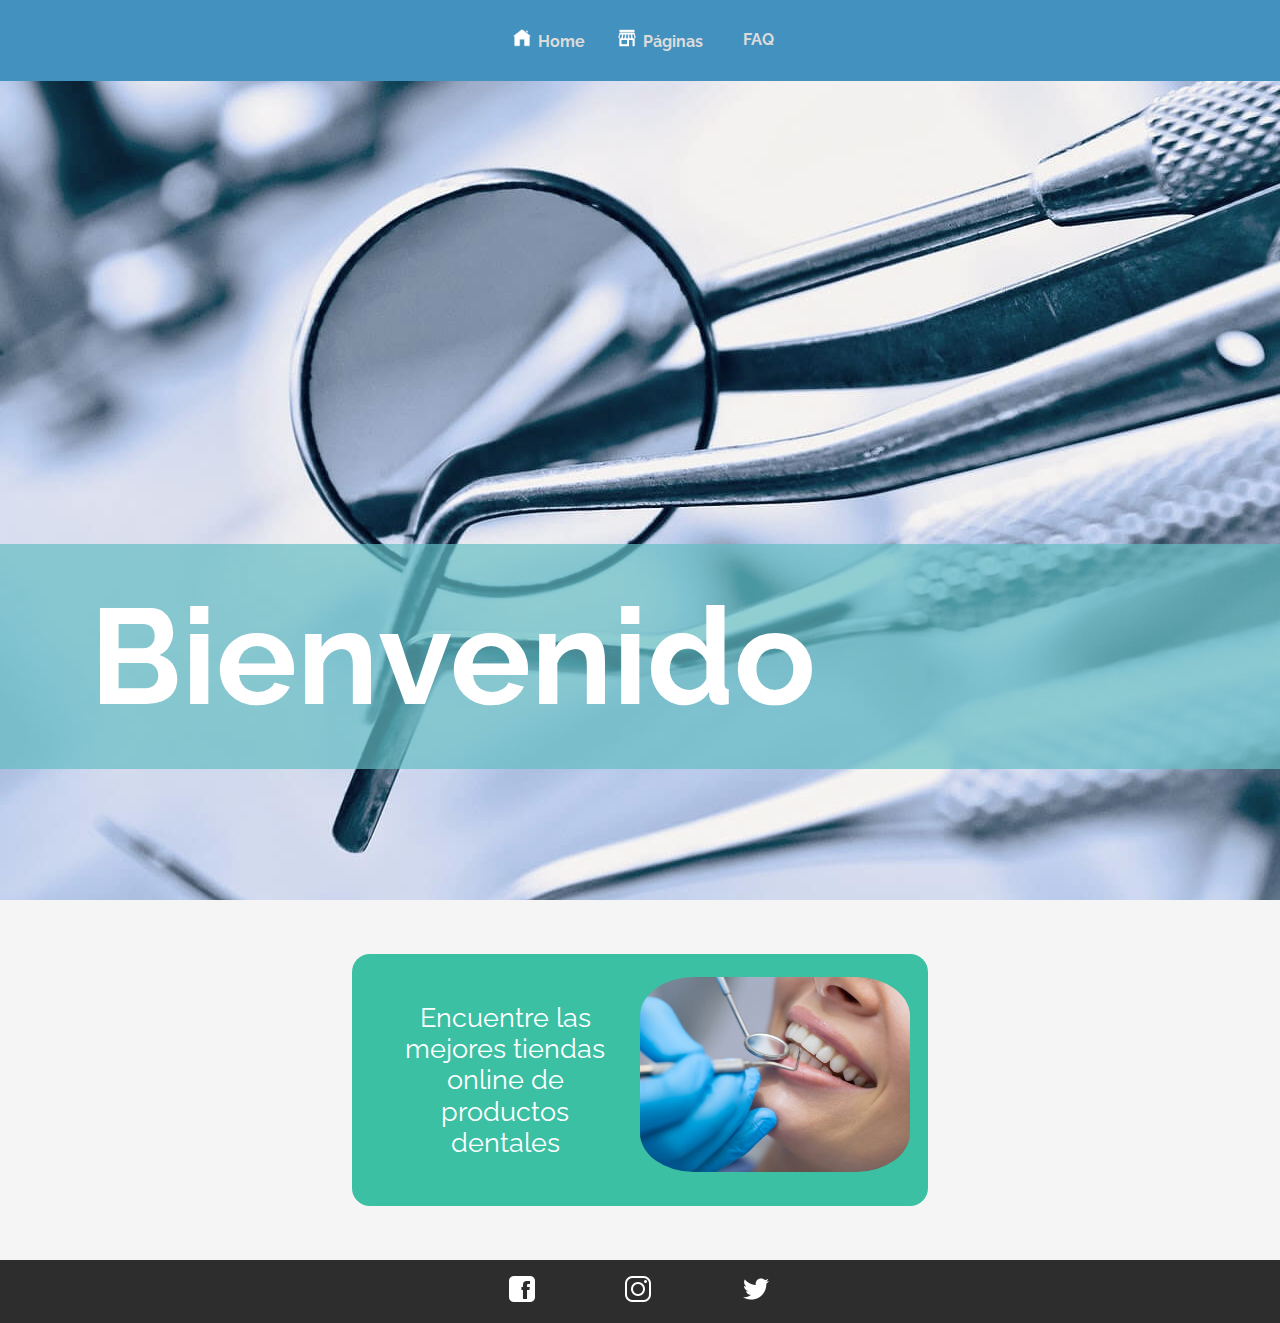
==== index.html @ c45b1fc3 "first commit" ====
<!DOCTYPE html>
<html lang="en">
<head>
    <meta charset="UTF-8">
    <meta http-equiv="X-UA-Compatible" content="IE=edge">
    <meta name="viewport" content="width=device-width, initial-scale=1.0">
    <title>Document</title>
    <link rel="stylesheet" href="CSS/style.css">
    <link rel="stylesheet" href="CSS/normalize.css">
    <link href="https://fonts.googleapis.com/css2?family=Raleway:wght@300&display=swap" rel="stylesheet">  
</head>
<body>
    <div class="grid-container">
        <div class="grid-item grid-header">
            <nav class="container-menu">
                <ul>
                    <li><a href="index.html"><img src="IMG/navbar_home.png">Home</a></li>
                    <li><a href="paginas.html"><img src="IMG/navbar_shop.png">Páginas</a></li>
                    <li><a href="#"><img src="">FAQ</a></li>
                </ul>
            </nav>
            
        </div>
        <div class="grid-item grid-portada">
        <div class="container-portada">
            <img src="IMG/portada.jpg">
            <div class="container-portada__titulo"><h4>Bienvenido</h4></div>
        </div>
        </div>
        <div class="grid-item grid-main"> 
        <div class="container-section">
            <section class="container-section__parraf1">
                <div class="container-section__parraf1-txt">
                    Encuentre las mejores tiendas online de productos dentales
                </div>
                <div class="section-divisor"> </div>
                <div class="container-section__parraf1-img">
                    <img src="IMG/section_img1.jpg">
                </div>
            </section>
            
        </div>
        </div>
        <div class="grid-item grid-footer">
            <a href="https://wwww.facebook.com"><img src="IMG/fb_footer.png"></a>
            <a href="https://wwww.instagram.com"><img src="IMG/ig_footer.png"></a>
            <a href="https://wwww.twitter.com"><img src="IMG/t_footer.png"></a>
        </div>
    </div>
</body>
</html>
---- CSS/style.css ----
*{
    font-family: 'Raleway', sans-serif;
}

.grid-container{
 display: grid;
 grid-template-areas: 
 "header header header"
 "portada portada portada"
 "main main main"
 "main main main"
 "footer footer footer";
 grid-template-rows: 9vh 91vh 1fr 40vh 7vh;
}

.grid-container2{
    display: grid;
    grid-template-areas: 
    "header header header"
    "main main main"
    "main main main"
    "footer footer footer";
    grid-template-rows: 9vh 84vh 1fr 7vh;
   }

/* ----------HEADER -----------*/
.grid-header{
    grid-area: header;
    display: flex;
    flex-wrap: wrap;
    align-items: center;
    justify-content: center;
    /*background-color: rgba(82, 157, 158, 0.836);*/
    background:rgba(30, 123, 177, 0.836) ;
}
/*------PORTADA ----------*/

.grid-portada{
grid-area: portada;
}
.container-portada{
    position: relative;
    width: 100vw;
    filter: saturate(1.5);
    filter: grayscale(.2);
}
.container-portada img{
    object-fit: none;
    height: 91vh;
    width: 100vw;
    z-index: 5;
}
.container-portada__titulo{
    display: flex;
    align-items: center;
    cursor: default;
    position: absolute;
    bottom: 15vh;
    padding-left: 10vh;
    width: 100vw;
    height: 25vh;
    font-size: 15vh;
    color: rgb(255, 255, 255);
    background-color: rgba(82, 193, 201, 0.699);
    z-index: 10;
}

.container-titulopag{
    display: flex;
    align-items: center;
    cursor: default;
    bottom: 15vh;
    padding-left: 10vh;
    width: 100vw;
    height: 20vh;
    font-size: 13vh;
    color: #fff;
    /*background-color: rgba(82, 193, 201, 0.699);*/
    background-image: url([data-uri]);
    background-size: contain;
    filter: saturate(1.2) grayscale(.2);
}


/* ---------- MENU -----------*/
.container-menu{
    list-style: none; 
    flex-direction: row;
    font-weight: bold;
}
.container-menu ul{
    display: flex;
    flex-wrap: wrap;
    justify-content: center;
    align-items: center;
    height: 9vh;

}
.container-menu li{
    list-style: none;
    display: flex;
    justify-content: center;
    align-items: center;
    height: 9vh;
}
.container-menu li:hover{
    background:rgba(21, 86, 124, 0.836) ;
}

.container-menu li a img{
    width: 2vh;
    margin: 0vh 0.8vh;
}

.container-menu li a{
    padding: 3vh 1vw;
    text-decoration: none;
    border-bottom: none;
    color: rgb(219, 219, 219);
    transition: 0.2s;

}
.container-menu li a:hover{
    color: #fff;
}

.container-menu li:hover{
    border-bottom: 2px solid #fff;
}

/* ----------MAIN -----------*/
.grid-main{
    grid-area:main;
    display: flex;
    justify-content: center;
    align-items: center;
    background-color: rgb(245, 245, 245);
    flex-wrap: wrap;

}
.grid-main p{
    margin:  3vh;
    font-size: 3vw;
}

#app{
    height: 40vh;
    display: flex;
    flex-direction: row;
    justify-content: center;
}

/*---------- CARDS -------------*/
.container-card{
    margin: 2vw;
    display: flex;
    background-color: rgb(235, 235, 235);
    border-radius: 5px;
    min-width: 14vw;
    max-width: 14vw;
    height: 32vh;
    box-shadow: .1cm .11cm 0px 2px rgba(0, 0, 0, 0.548); 
    justify-content: center;
    align-items: center;
    flex-direction: column;
    flex-wrap: wrap;
    border: 1px solid rgb(201, 201, 201);
    transition: all ease-out 0.2s;
}

.container-card:hover{
    transform: scale(1.05);
}

.fm-item{
    margin: 1vh;
}
.container-card__img{
    background-color: #fff;
    border-radius: 5%;
    width: 11vw;
    height: 15vh;
    object-fit: contain;
    box-shadow: .01cm .01cm 0px 2px rgba(90, 90, 90, 0.548); 
}
.container-card a{
    cursor: default;
}

.container-card__btn{
    display: flex;
    justify-content: center;
    align-items:center;
    cursor: pointer;
    text-decoration: none;
    text-align: center;
    width: 10.2vw;  
    height: 4vh;
    background-color: rgb(85, 165, 202);
    border: none;
    color: #fff;
    outline: none;
}
.container-card__btn:hover{
    background-color: rgb(72, 141, 173);
}
.container-card__btn:active{
   background: linear-gradient(to bottom,  rgb(85, 165, 202),  rgb(44, 85, 102));
}
 
/*------------- PARRAFOS-ESTILOS ------------*/
.container-section{
    display: flex;
    flex-direction: column;
    justify-content: center;
    align-items: center;
    flex-wrap: wrap;
}
.container-section__parraf1{
    display: flex;
    background-color: #3bc0a3;
    height: 28vh;
    width: 45vw;
    padding: 2vh;
    margin: 0px 10vw;
    align-items: center;
    text-align: center;
    border-radius: 2vh;
    flex-wrap: wrap;
    font-size: 3vh;
}
.container-section__parraf1-txt{
display: flex;
justify-content: start;
align-items: center;
height: 90%;
width: 50%;
color: #fff;
padding: 20px;
transition: all ease-out 0.15s;
overflow: hidden;
}

.container-section__parraf1-txt:hover{
transform: scale(1.02);
}

.container-section__parraf1-img{
    width: 50%;
    height: 95%;
    transition: all ease-out 0.15s;
}
.container-section__parraf1-img img{
    height: 95%;
    width: 100%;
    object-fit: cover;
    object-position: center;
    border-radius: 20%;
    
}
.container-section__parraf1-img:hover{
    transform: scale(1.02);
}


/* ----------FOOTER -----------*/
.grid-footer{
    display: flex;
    grid-area: footer;
    background-color: rgb(46, 45, 45);
    text-align: center;
    justify-content: center;
    align-items: center;
    color: #fff;
}

.grid-footer a img{
    margin: 0px 5vh;
    transition: all ease-out 0.2s;
}
.grid-footer a img:hover{
    transform: scale(1.2);
}
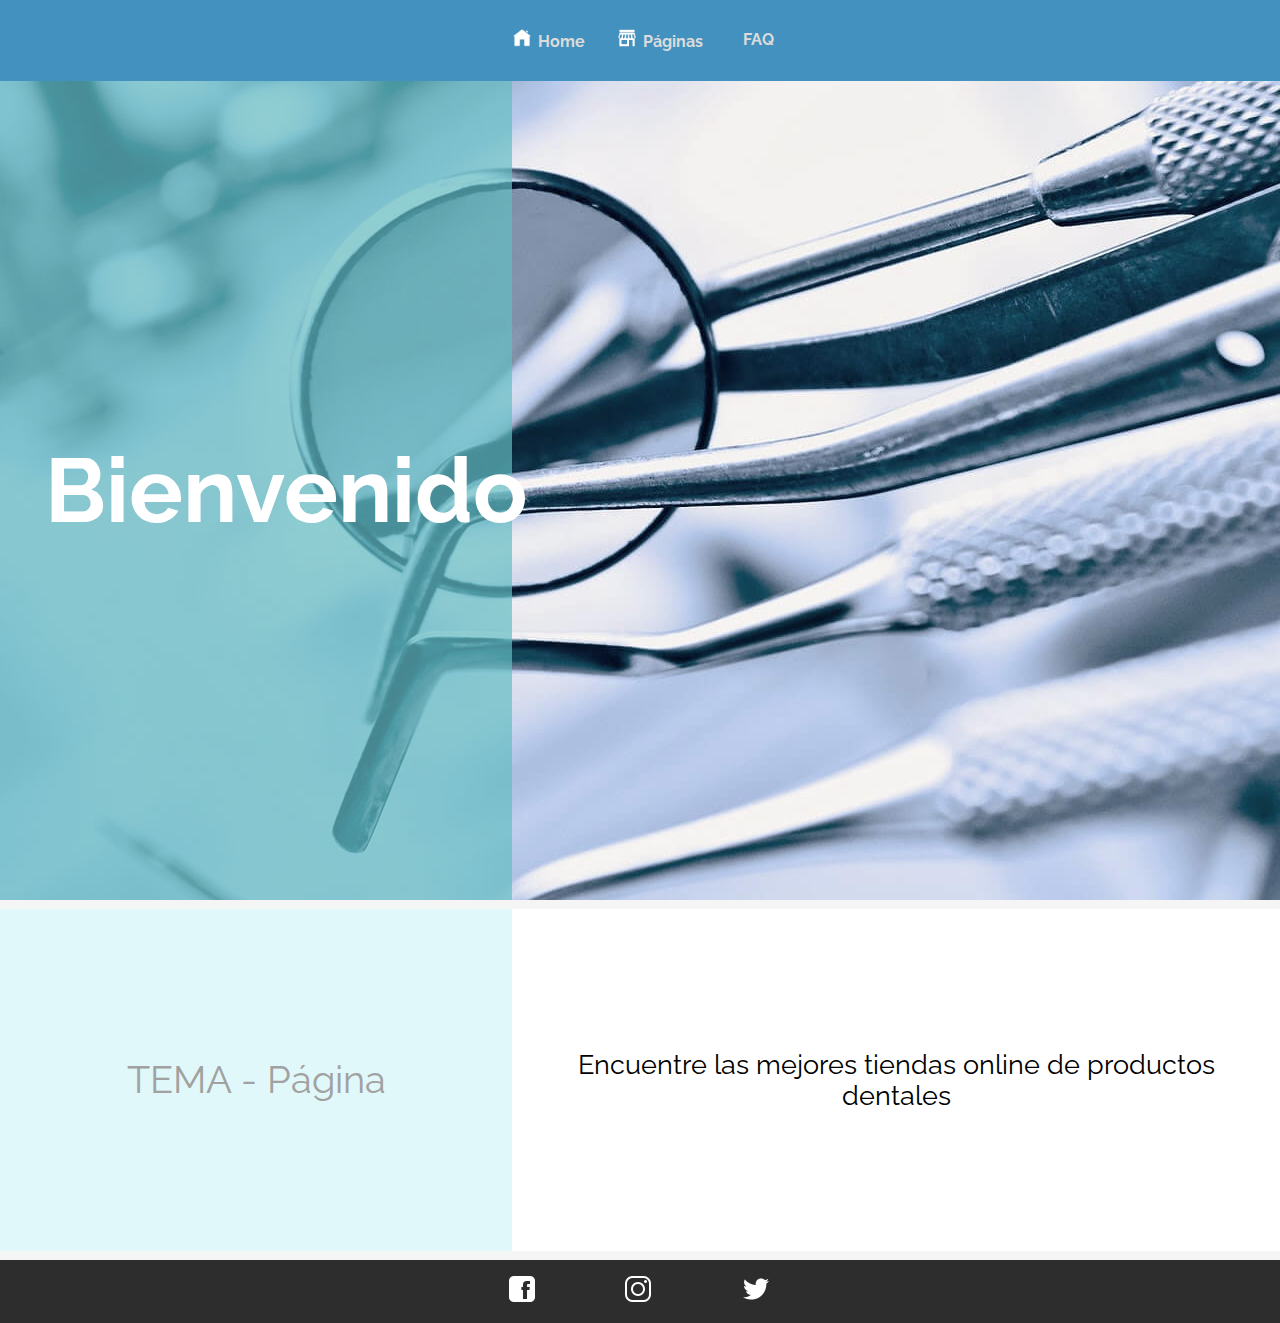
==== commit 1863525c: "commit3" ====
--- a/index.html
+++ b/index.html
@@ -30,12 +30,11 @@
         <div class="grid-item grid-main"> 
         <div class="container-section">
             <section class="container-section__parraf1">
+                <div class="container-section__parraf1-title">
+                    <p>TEMA - Página</p>
+                </div>
                 <div class="container-section__parraf1-txt">
                     Encuentre las mejores tiendas online de productos dentales
-                </div>
-                <div class="section-divisor"> </div>
-                <div class="container-section__parraf1-img">
-                    <img src="IMG/section_img1.jpg">
                 </div>
             </section>
             
--- a/CSS/style.css
+++ b/CSS/style.css
@@ -42,13 +42,15 @@
 .container-portada{
     position: relative;
     width: 100vw;
+    height: 91vh;
     filter: saturate(1.5);
     filter: grayscale(.2);
 }
 .container-portada img{
     object-fit: none;
-    height: 91vh;
-    width: 100vw;
+    position: fixed;
+    height: 100%;
+    width: 100%;
     z-index: 5;
 }
 .container-portada__titulo{
@@ -56,11 +58,11 @@
     align-items: center;
     cursor: default;
     position: absolute;
-    bottom: 15vh;
-    padding-left: 10vh;
-    width: 100vw;
-    height: 25vh;
-    font-size: 15vh;
+    bottom: 0;
+    padding-left: 5vh;
+    width: 40vw;
+    height: 100%;
+    font-size: 7vw;
     color: rgb(255, 255, 255);
     background-color: rgba(82, 193, 201, 0.699);
     z-index: 10;
@@ -70,6 +72,7 @@
     display: flex;
     align-items: center;
     cursor: default;
+    margin-top: 5vh;
     bottom: 15vh;
     padding-left: 10vh;
     width: 100vw;
@@ -126,7 +129,7 @@
 }
 
 .container-menu li:hover{
-    border-bottom: 2px solid #fff;
+    border-bottom: 3.5px solid #fff;
 }
 
 /* ----------MAIN -----------*/
@@ -145,10 +148,11 @@
 }
 
 #app{
-    height: 40vh;
+    height: 1fr;
     display: flex;
     flex-direction: row;
     justify-content: center;
+    flex-wrap: wrap;
 }
 
 /*---------- CARDS -------------*/
@@ -212,6 +216,8 @@
 /*------------- PARRAFOS-ESTILOS ------------*/
 .container-section{
     display: flex;
+    width: 100%;
+    height: 100%;
     flex-direction: column;
     justify-content: center;
     align-items: center;
@@ -219,24 +225,23 @@
 }
 .container-section__parraf1{
     display: flex;
-    background-color: #3bc0a3;
-    height: 28vh;
-    width: 45vw;
-    padding: 2vh;
-    margin: 0px 10vw;
+    height: 38vh;
+    width: 100%;
     align-items: center;
     text-align: center;
     border-radius: 2vh;
-    flex-wrap: wrap;
+    flex-direction: row;
     font-size: 3vh;
 }
 .container-section__parraf1-txt{
 display: flex;
-justify-content: start;
+justify-content: center;
 align-items: center;
-height: 90%;
-width: 50%;
-color: #fff;
+text-align: center;
+height: 100%;
+width: 60vw;
+color: #000;
+background-color: #fff;
 padding: 20px;
 transition: all ease-out 0.15s;
 overflow: hidden;
@@ -246,20 +251,20 @@
 transform: scale(1.02);
 }
 
-.container-section__parraf1-img{
-    width: 50%;
-    height: 95%;
+.container-section__parraf1-title{
+    display: flex;
+    cursor: default;
+    justify-content: center;
+    align-items: center;
+    width: 40vw;
+    font-size: 3vw;
+    height: 100%;
+    color: rgb(161, 161, 161);
+    background-color: rgba(216, 249, 252, 0.699);
     transition: all ease-out 0.15s;
 }
-.container-section__parraf1-img img{
-    height: 95%;
-    width: 100%;
-    object-fit: cover;
-    object-position: center;
-    border-radius: 20%;
-    
-}
-.container-section__parraf1-img:hover{
+
+.container-section__parraf1-title:hover{
     transform: scale(1.02);
 }
 
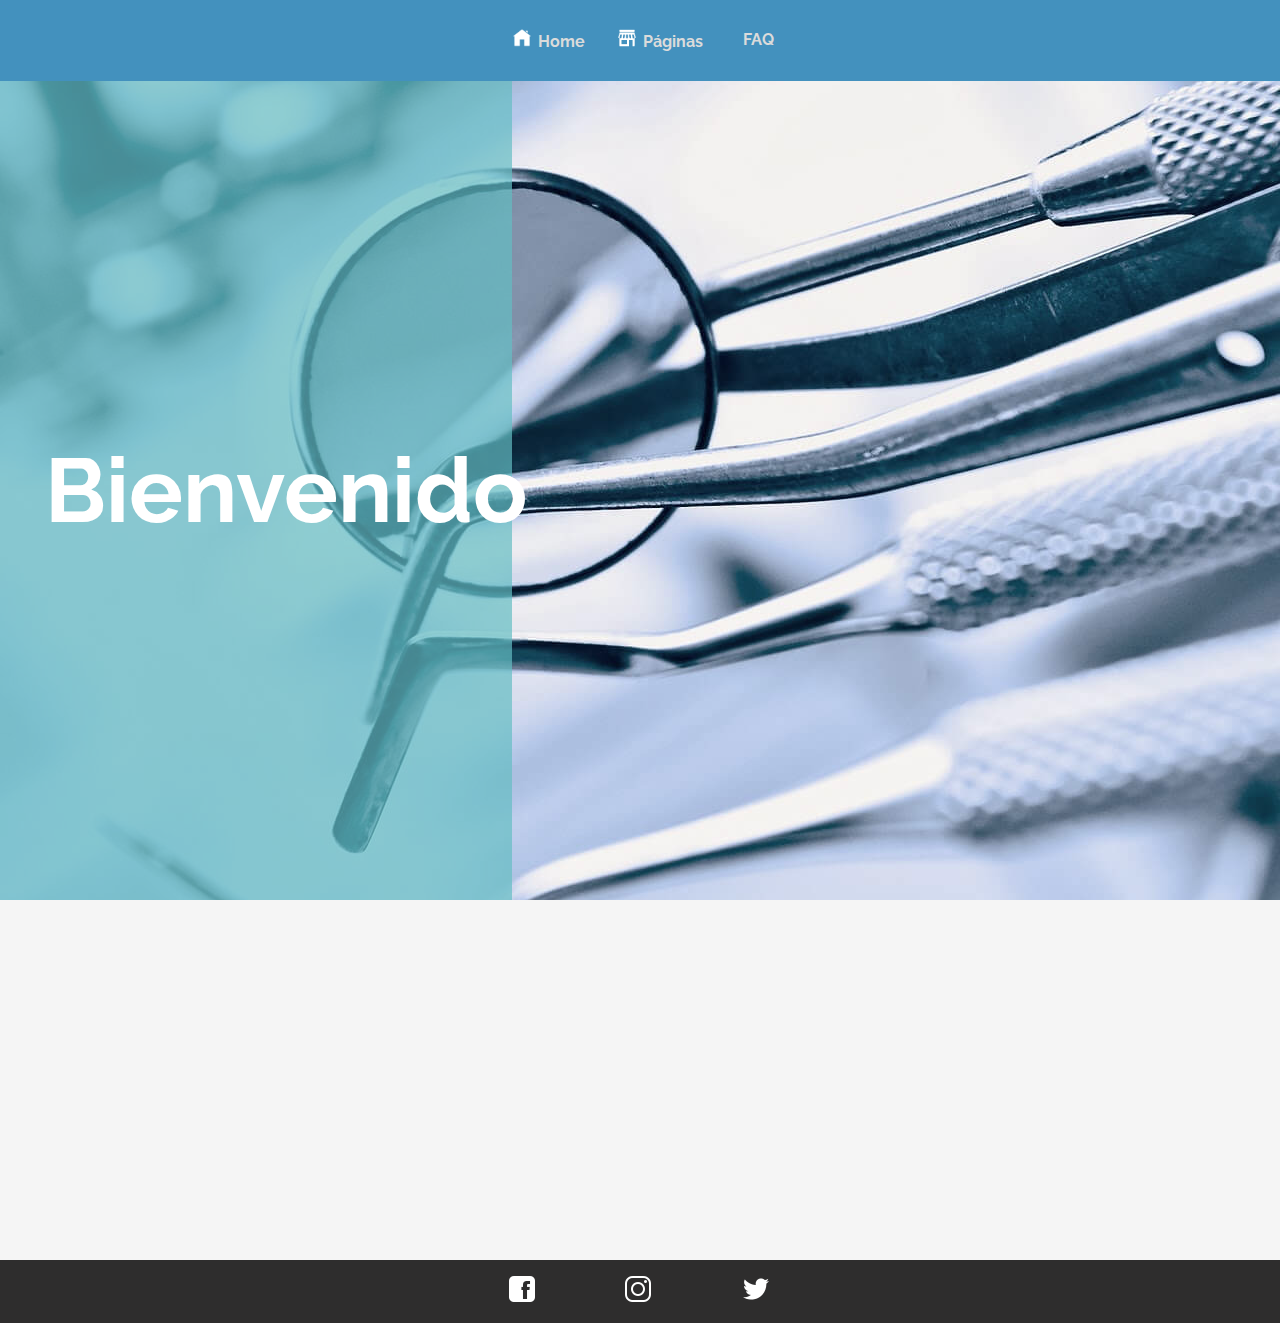
==== commit 0fed0f6c: "commit2" ====
--- a/index.html
+++ b/index.html
@@ -19,32 +19,26 @@
                     <li><a href="#"><img src="">FAQ</a></li>
                 </ul>
             </nav>
-            
+        </div>      
+            <div class="grid-item grid-portada">
+                <div class="container-portada">
+                    <img src="IMG/portada.jpg">
+                    <div class="container-portada__titulo"><h4>Bienvenido</h4></div>
+                </div>
+            </div>
+    <div class="grid-item grid-main"> 
+        <div id="app2">
+            <Home></Home>
         </div>
-        <div class="grid-item grid-portada">
-        <div class="container-portada">
-            <img src="IMG/portada.jpg">
-            <div class="container-portada__titulo"><h4>Bienvenido</h4></div>
-        </div>
-        </div>
-        <div class="grid-item grid-main"> 
-        <div class="container-section">
-            <section class="container-section__parraf1">
-                <div class="container-section__parraf1-title">
-                    <p>TEMA - Página</p>
-                </div>
-                <div class="container-section__parraf1-txt">
-                    Encuentre las mejores tiendas online de productos dentales
-                </div>
-            </section>
-            
-        </div>
-        </div>
+    </div>
         <div class="grid-item grid-footer">
             <a href="https://wwww.facebook.com"><img src="IMG/fb_footer.png"></a>
             <a href="https://wwww.instagram.com"><img src="IMG/ig_footer.png"></a>
             <a href="https://wwww.twitter.com"><img src="IMG/t_footer.png"></a>
         </div>
     </div>
+    <script src="https://cdn.jsdelivr.net/npm/vue/dist/vue.js"></script>
+    <script src="components/Home.js"></script>
+    <script src="JS/app2.js"></script>
 </body>
 </html>--- a/CSS/style.css
+++ b/CSS/style.css
@@ -224,6 +224,7 @@
     flex-wrap: wrap;
 }
 .container-section__parraf1{
+    padding: 4px;
     display: flex;
     height: 38vh;
     width: 100%;
@@ -246,6 +247,9 @@
 transition: all ease-out 0.15s;
 overflow: hidden;
 }
+.container-section__parraf1-txt ul li{
+   margin: 20px;
+    }
 
 .container-section__parraf1-txt:hover{
 transform: scale(1.02);
